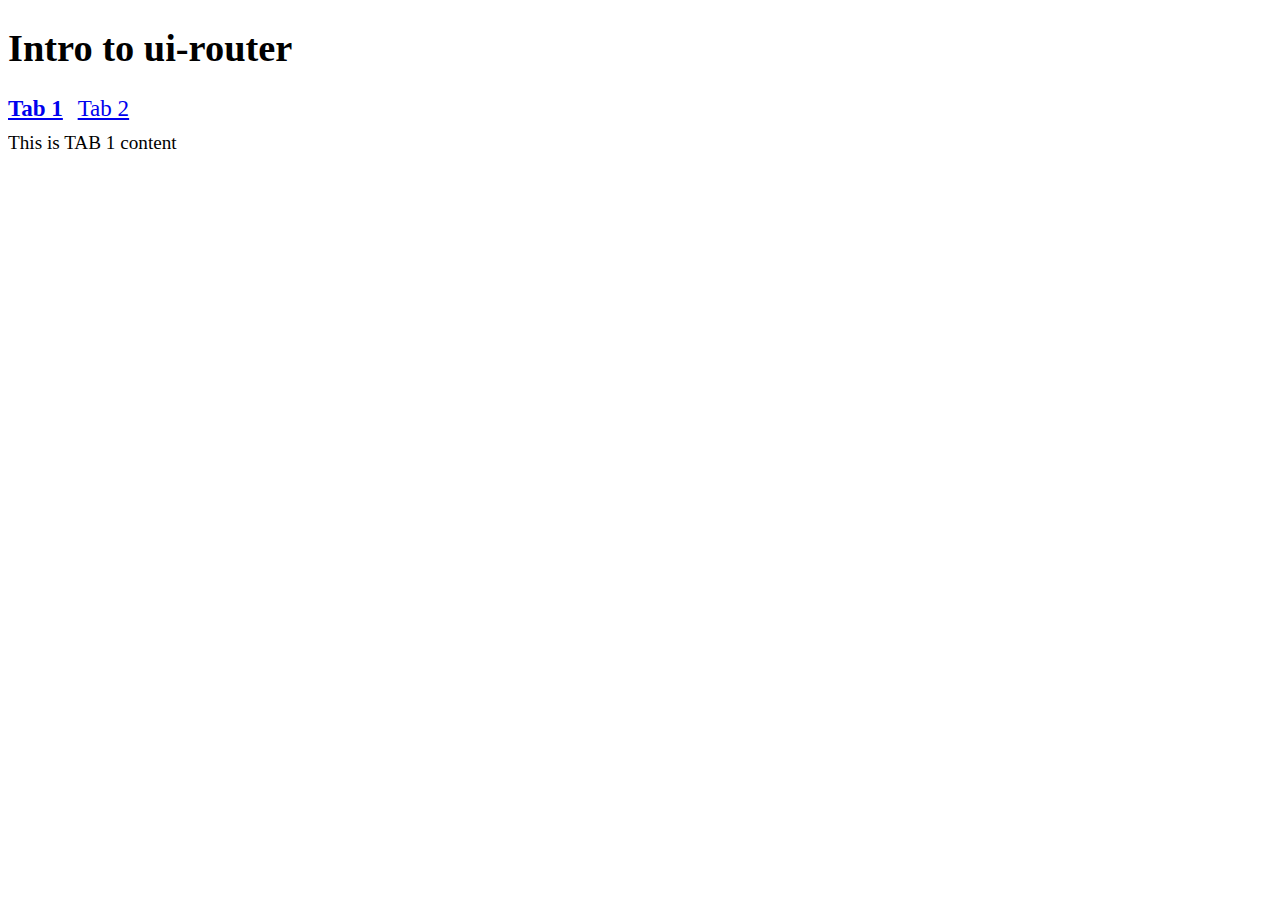
==== index.html @ c3c7e8fd "project setup" ====
<!DOCTYPE html>
<html ng-app='RoutingApp'>
  <head>
    <meta charset="utf-8">
    <link rel="stylesheet" href="css/styles.css">
    <title>Intro to ui-router</title>
  </head>
  <body>
    <h1>Intro to ui-router</h1>

    <div class="tabs">
      <a ui-sref="tab1" ui-sref-active="activeTab">Tab 1</a>
      <a ui-sref="tab2" ui-sref-active="activeTab">Tab 2</a>
      <!-- <button ui-sref="tab2">Tab 2</button> -->
    </div>

    <ui-view></ui-view>

    <!-- Libraries -->
    <script src="lib/angular.min.js"></script>
    <script src="lib/angular-ui-router.min.js"></script>

    <!-- Modules -->
    <script src="src/app.js"></script>

  </body>
</html>
---- css/styles.css ----
body {
  font-size: 1.2em;
}

div.tabs > a, div.tabs > button {
  margin-right: 10px;
  font-size: 1.2em;
}

div.tabs {
  margin-bottom: 10px;
}

.activeTab {
  font-weight: bold;
}
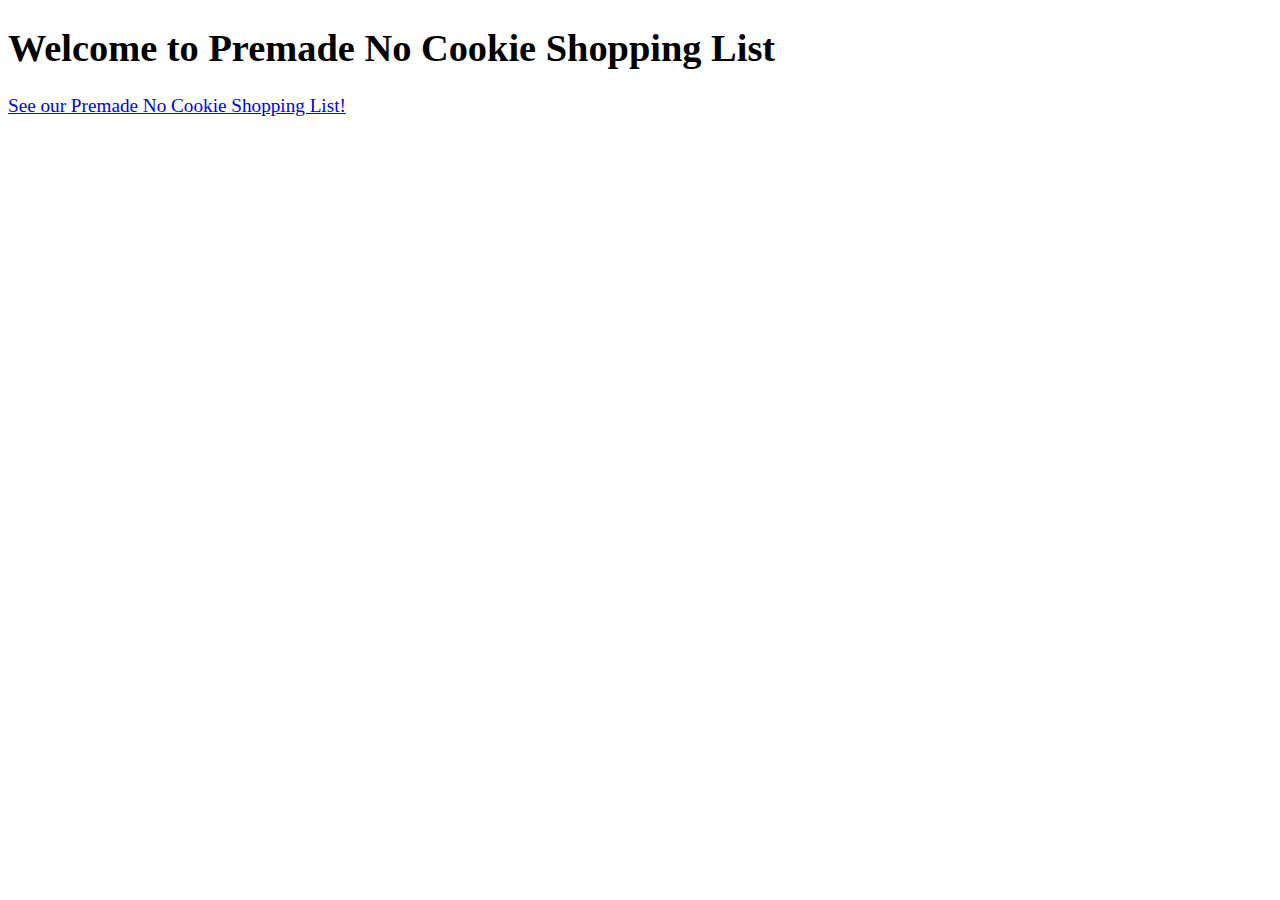
==== commit c8e7cdd6: "project setup" ====
--- a/index.html
+++ b/index.html
@@ -1,27 +1,36 @@
 <!DOCTYPE html>
-<html ng-app='RoutingApp'>
+<html ng-app='ShoppingList'>
   <head>
     <meta charset="utf-8">
     <link rel="stylesheet" href="css/styles.css">
-    <title>Intro to ui-router</title>
+    <title>No Cookie Shopping List</title>
   </head>
   <body>
-    <h1>Intro to ui-router</h1>
-
-    <div class="tabs">
-      <a ui-sref="tab1" ui-sref-active="activeTab">Tab 1</a>
-      <a ui-sref="tab2" ui-sref-active="activeTab">Tab 2</a>
-      <!-- <button ui-sref="tab2">Tab 2</button> -->
-    </div>
+    <h1>Welcome to Premade No Cookie Shopping List</h1>
 
     <ui-view></ui-view>
+
+    <loading-spinner></loading-spinner>
 
     <!-- Libraries -->
     <script src="lib/angular.min.js"></script>
     <script src="lib/angular-ui-router.min.js"></script>
 
     <!-- Modules -->
-    <script src="src/app.js"></script>
+    <script src="src/shoppinglist/shoppinglist.module.js"></script>
+    <script src="src/spinner/spinner.module.js"></script>
+
+    <!-- Routes -->
+    <script src="src/routes.js"></script>
+
+    <!-- 'ShoppingList' module artifacts -->
+    <script src="src/shoppinglist/shoppinglist.component.js"></script>
+    <script src="src/shoppinglist/main-shoppinglist.controller.js"></script>
+    <script src="src/shoppinglist/shoppinglist.service.js"></script>
+    <script src="src/shoppinglist/item-detail.controller.js"></script>
+
+    <!-- 'Spinner' module artifacts -->
+    <script src="src/spinner/loadingspinner.component.js"></script>
 
   </body>
 </html>
--- a/css/styles.css
+++ b/css/styles.css
@@ -2,15 +2,22 @@
   font-size: 1.2em;
 }
 
-div.tabs > a, div.tabs > button {
-  margin-right: 10px;
-  font-size: 1.2em;
+.error {
+  color: red;
+  font-weight: bold;
+  display: none;
 }
 
-div.tabs {
-  margin-bottom: 10px;
+.loading-icon {
+  position: absolute;
+  left: 50%;
+  top: 10px;
 }
 
-.activeTab {
-  font-weight: bold;
+li[ui-sref]:hover {
+  display: inline-block;
+  cursor: pointer;
+  border: solid black 1px;
+  padding-left: 5px;
+  padding-right: 5px;
 }
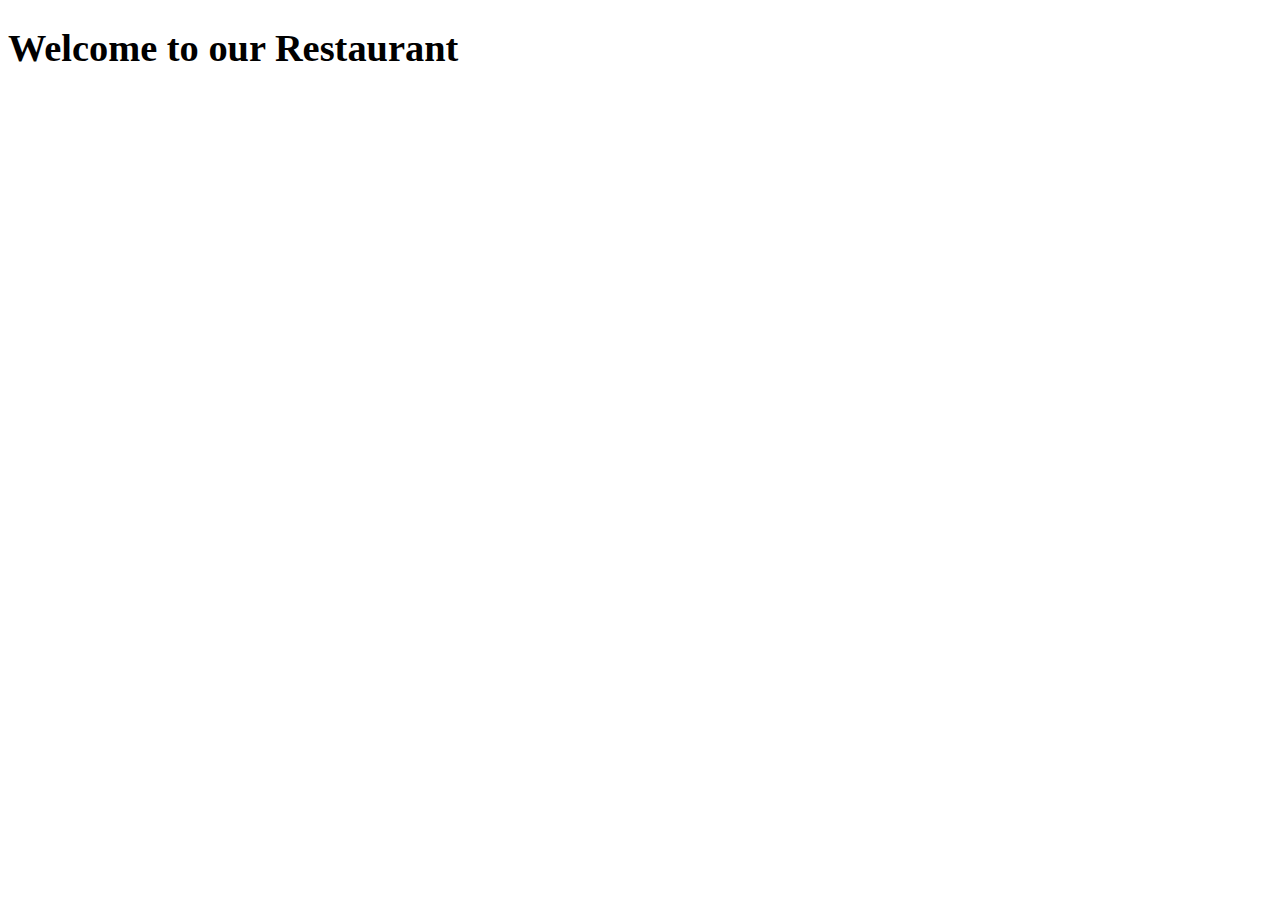
==== commit 5c1e1145: "cleanup and review" ====
--- a/index.html
+++ b/index.html
@@ -1,12 +1,12 @@
 <!DOCTYPE html>
-<html ng-app='ShoppingList'>
+<html ng-app='MenuApp'>
   <head>
     <meta charset="utf-8">
     <link rel="stylesheet" href="css/styles.css">
-    <title>No Cookie Shopping List</title>
+    <title>Restaurant Menu</title>
   </head>
   <body>
-    <h1>Welcome to Premade No Cookie Shopping List</h1>
+    <h1>Welcome to our Restaurant</h1>
 
     <ui-view></ui-view>
 
@@ -17,17 +17,20 @@
     <script src="lib/angular-ui-router.min.js"></script>
 
     <!-- Modules -->
-    <script src="src/shoppinglist/shoppinglist.module.js"></script>
+    <script src="src/menuapp/menuapp.module.js"></script>
     <script src="src/spinner/spinner.module.js"></script>
 
     <!-- Routes -->
     <script src="src/routes.js"></script>
 
     <!-- 'ShoppingList' module artifacts -->
-    <script src="src/shoppinglist/shoppinglist.component.js"></script>
-    <script src="src/shoppinglist/main-shoppinglist.controller.js"></script>
-    <script src="src/shoppinglist/shoppinglist.service.js"></script>
-    <script src="src/shoppinglist/item-detail.controller.js"></script>
+    <script src="src/menuapp/menuapp.module.js"></script>
+    <script src="src/menuapp/data.module.js"></script>
+    <script src="src/menuapp/categories.component.js"></script>
+    <script src="src/menuapp/items.component.js"></script>
+    <script src="src/menuapp/category.controller.js"></script>
+    <script src="src/menuapp/item.controller.js"></script>
+    <script src="src/menuapp/menudata.service.js"></script>
 
     <!-- 'Spinner' module artifacts -->
     <script src="src/spinner/loadingspinner.component.js"></script>
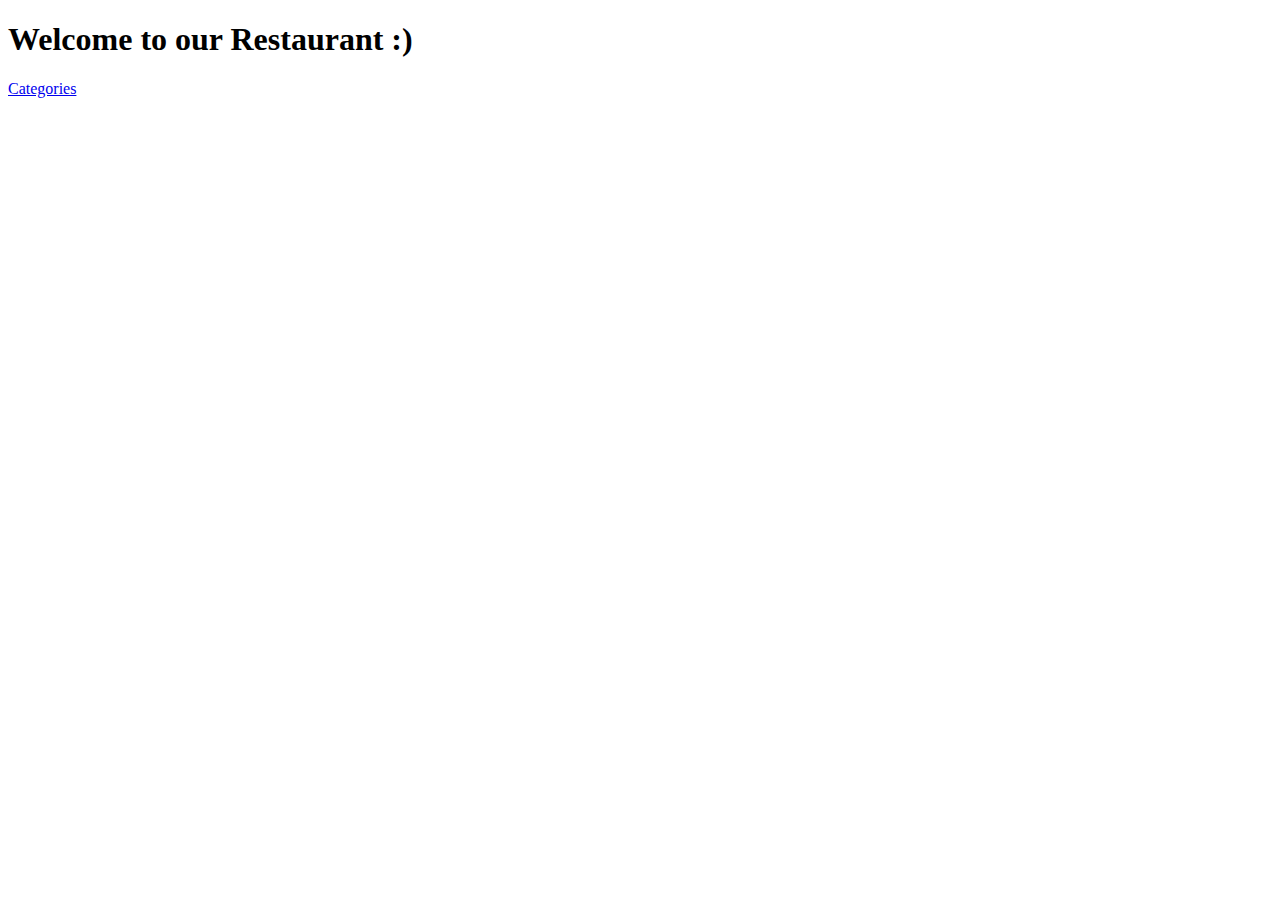
==== commit a90a049d: "working solution" ====
--- a/index.html
+++ b/index.html
@@ -2,38 +2,27 @@
 <html ng-app='MenuApp'>
   <head>
     <meta charset="utf-8">
-    <link rel="stylesheet" href="css/styles.css">
-    <title>Restaurant Menu</title>
+    <title>Chinese Menu</title>
   </head>
   <body>
-    <h1>Welcome to our Restaurant</h1>
+    <h1>Welcome to our Restaurant :)</h1>
 
     <ui-view></ui-view>
-
-    <loading-spinner></loading-spinner>
 
     <!-- Libraries -->
     <script src="lib/angular.min.js"></script>
     <script src="lib/angular-ui-router.min.js"></script>
 
     <!-- Modules -->
-    <script src="src/menuapp/menuapp.module.js"></script>
-    <script src="src/spinner/spinner.module.js"></script>
+    <script src="src/menuapp/js/menuapp.module.js"></script>
+    <script src="src/menuapp/js/data.module.js"></script>
 
-    <!-- Routes -->
-    <script src="src/routes.js"></script>
-
-    <!-- 'ShoppingList' module artifacts -->
-    <script src="src/menuapp/menuapp.module.js"></script>
-    <script src="src/menuapp/data.module.js"></script>
-    <script src="src/menuapp/categories.component.js"></script>
-    <script src="src/menuapp/items.component.js"></script>
-    <script src="src/menuapp/category.controller.js"></script>
-    <script src="src/menuapp/item.controller.js"></script>
-    <script src="src/menuapp/menudata.service.js"></script>
-
-    <!-- 'Spinner' module artifacts -->
-    <script src="src/spinner/loadingspinner.component.js"></script>
-
+    <!-- Module artifacts -->
+    <script src="src/menuapp/js/categories.component.js"></script>
+    <script src="src/menuapp/js/categories.controller.js"></script>
+    <script src="src/menuapp/js/items.component.js"></script>
+    <script src="src/menuapp/js/items.controller.js"></script>
+    <script src="src/menuapp/js/menudata.service.js"></script>
+    <script src="src/menuapp/js/routes.js"></script>
   </body>
 </html>
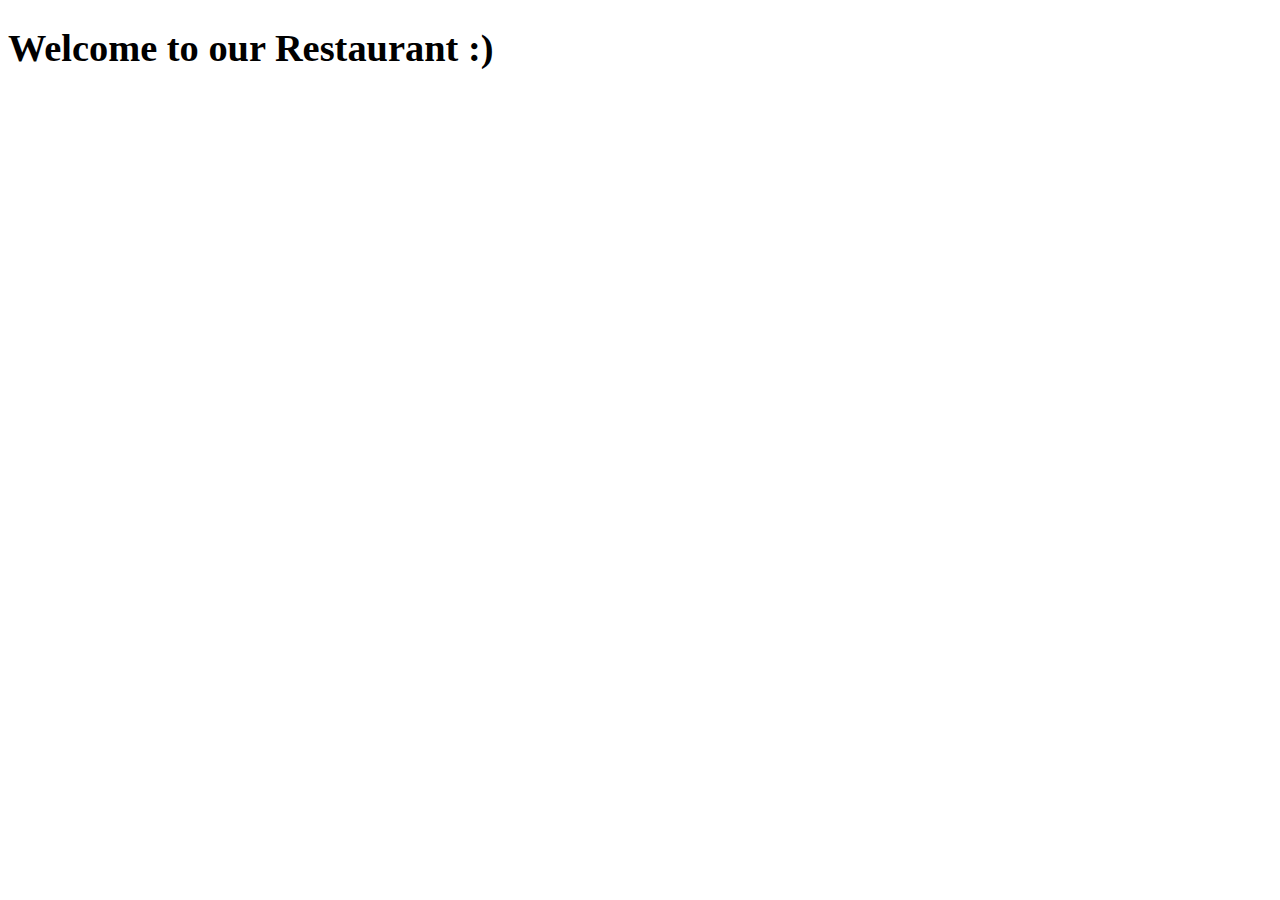
==== commit 87325d56: "fully functional" ====
--- a/index.html
+++ b/index.html
@@ -4,6 +4,8 @@
     <meta charset="utf-8">
     <title>Chinese Menu</title>
   </head>
+<link rel='stylesheet' id='style-css'  href='css/styles.css' type='text/css' media='all' />
+
   <body>
     <h1>Welcome to our Restaurant :)</h1>
 
--- a/css/styles.css
+++ b/css/styles.css
@@ -0,0 +1,28 @@
+body {
+  font-size: 1.2em;
+}
+
+.test {
+  color: blue;
+  font-weight: bold;
+}
+
+.error {
+  color: red;
+  font-weight: bold;
+  display: none;
+}
+
+.loading-icon {
+  position: absolute;
+  left: 50%;
+  top: 10px;
+}
+
+li[ui-sref]:hover {
+  display: inline-block;
+  cursor: pointer;
+  border: solid black 1px;
+  padding-left: 5px;
+  padding-right: 5px;
+}
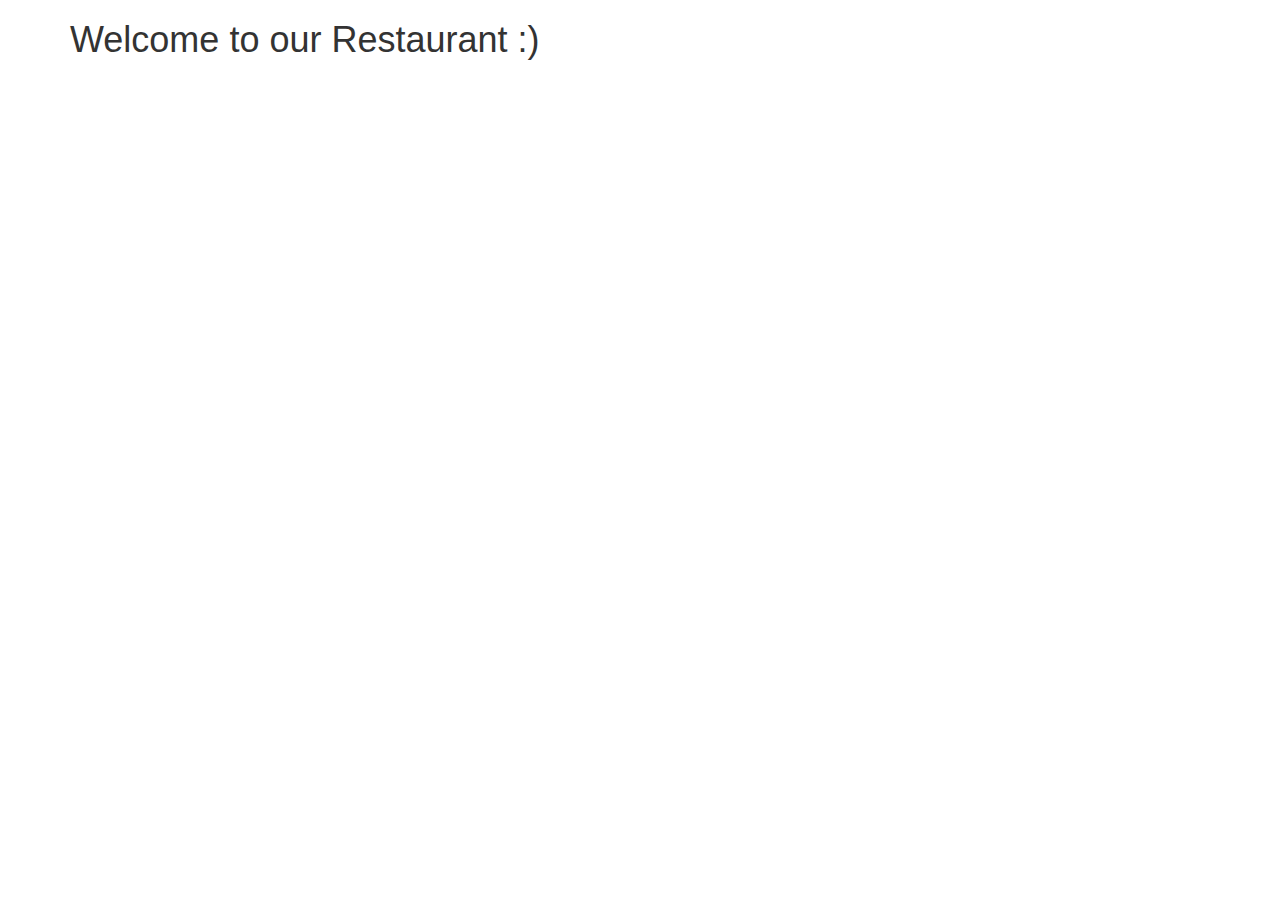
==== commit e8d3d8a0: "added bootstrap formatting" ====
--- a/index.html
+++ b/index.html
@@ -3,14 +3,16 @@
   <head>
     <meta charset="utf-8">
     <title>Chinese Menu</title>
-  </head>
-<link rel='stylesheet' id='style-css'  href='css/styles.css' type='text/css' media='all' />
+    <meta name="viewport" content="width=device-width, initial-scale=1">
+     <link rel="stylesheet" href="css/bootstrap.min.css">
+     <link rel="stylesheet" href="css/styles.css">
+     </head>
 
   <body>
-    <h1>Welcome to our Restaurant :)</h1>
-
-    <ui-view></ui-view>
-
+    <div class="container" >
+      <h1>Welcome to our Restaurant :)</h1>
+      <ui-view></ui-view>
+    </div>
     <!-- Libraries -->
     <script src="lib/angular.min.js"></script>
     <script src="lib/angular-ui-router.min.js"></script>
--- a/css/styles.css
+++ b/css/styles.css
@@ -2,11 +2,15 @@
   font-size: 1.2em;
 }
 
-.test {
-  color: blue;
-  font-weight: bold;
+.menu-items {
+  padding-bottom: 25px;
+  padding-top: 50px;
 }
 
+.categories {
+  padding-bottom: 25px;
+  padding-top: 50px;
+}
 .error {
   color: red;
   font-weight: bold;
